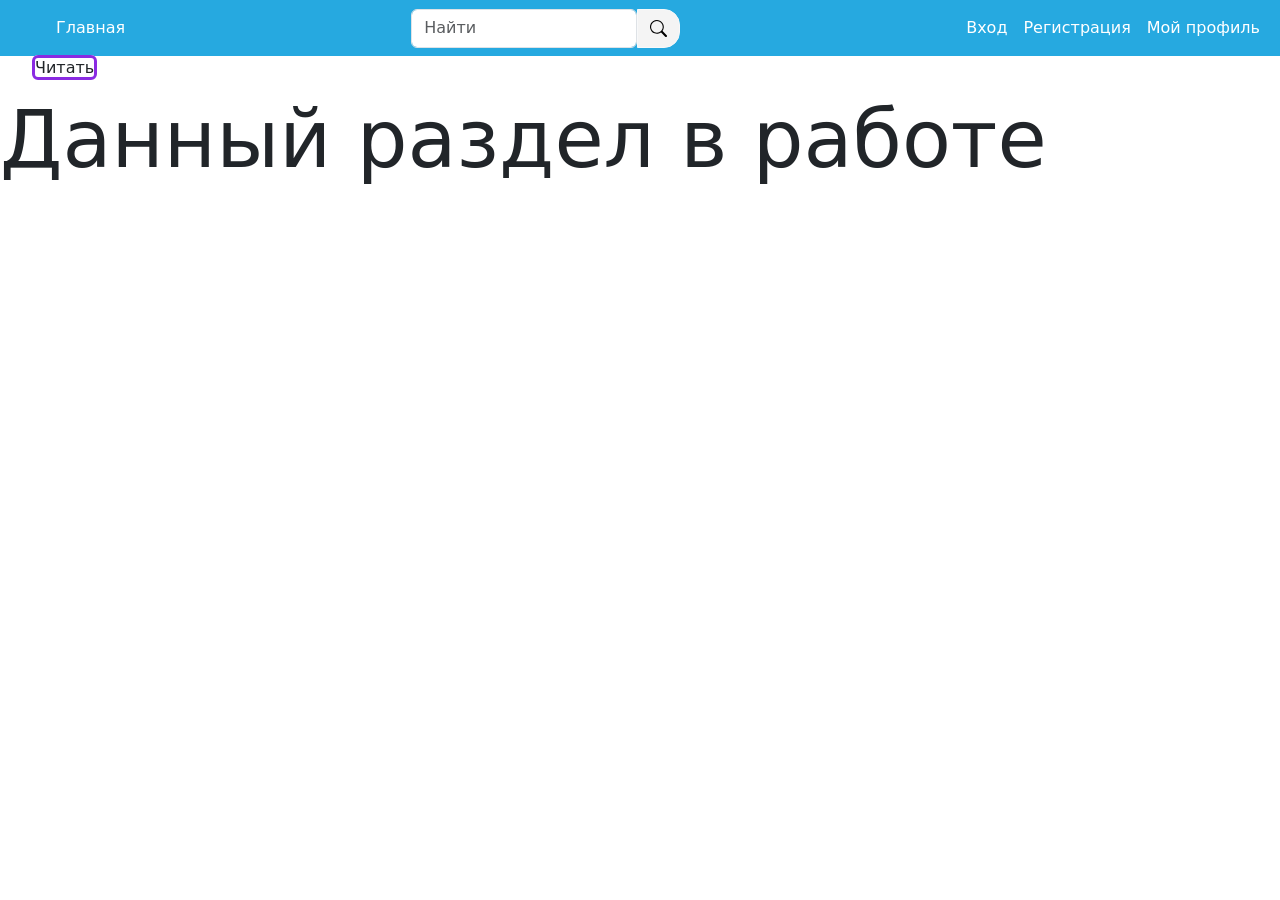
==== card.html @ e9dac55b "main page" ====
<!DOCTYPE html>
<html lang="en">
<head>
    <meta charset="UTF-8">
    <meta name="viewport" content="width=device-width, initial-scale=1.0">
    <title>Card</title>
    <link href="https://cdn.jsdelivr.net/npm/bootstrap@5.3.3/dist/css/bootstrap.min.css" rel="stylesheet"
    integrity="sha384-QWTKZyjpPEjISv5WaRU9OFeRpok6YctnYmDr5pNlyT2bRjXh0JMhjY6hW+ALEwIH" crossorigin="anonymous" />
    <link rel="stylesheet" href="static/styles/style.css">
    <link rel="stylesheet" href="static/styles/card.css">
</head>
<body>

    <header>
        <nav class="navbar navbar-expand-lg">
            <div class="container-fluid">

                <a class="navbar-brand" href="index.html"><img src="static/images/Group 13213f16136.png" alt=""
                        style="width: 100px;"></a>
                <button class="navbar-toggler" type="button" data-bs-toggle="collapse"
                    data-bs-target="#navbarTogglerDemo03" aria-controls="navbarTogglerDemo03" aria-expanded="false"
                    aria-label="Toggle navigation">
                    <span class="navbar-toggler-icon"></span>
                </button>
                <div class="collapse navbar-collapse" id="navbarTogglerDemo03">
                    <ul class="navbar-nav me-auto mb-2 mb-lg-0">

                        <li class="nav-item">
                            <a class="nav-link" style="color: white;" aria-current="page" href="#">Главная</a>
                        </li>
                    </ul>

                    <ul class="navbar-nav flex-grow-2 mx-auto mb-2 mb-lg-0 search">
                        <li>
                            <form class="d-flex flex-nowrap" role="search">
                                <input class="form-control me-0" type="search" placeholder="Найти" aria-label="Search">
                                <button class="btn btn-light btn-search" type="submit">
                                    <svg xmlns="http://www.w3.org/2000/svg" width="17" height="25" fill="currentColor"
                                        class="bi bi-search" viewBox="0 0 16 16">
                                        <path
                                            d="M11.742 10.344a6.5 6.5 0 1 0-1.397 1.398h-.001q.044.06.098.115l3.85 3.85a1 1 0 0 0 1.415-1.414l-3.85-3.85a1 1 0 0 0-.115-.1zM12 6.5a5.5 5.5 0 1 1-11 0 5.5 5.5 0 0 1 11 0" />
                                    </svg>
                                </button>
                            </form>
                        </li>
                    </ul>

                    <ul class="navbar-nav ms-auto mb-2 mb-lg-0">
                        <li class="nav-item">
                            <a class="nav-link" href="login.html">Вход</a>
                        </li>

                        <li class="nav-item">
                            <a class="nav-link" href="registration.html">Регистрация</a>
                        </li>

                        <li class="nav-item">
                            <a class="nav-link" href="#">Мой профиль</a>
                        </li>
                    </ul>

                </div>
            </div>
        </nav>
    </header>


    <section>
        <a class="card" href="https://drive.google.com/file/d/1q5u2R1sts_3LQZ6vhko6XE2-iix-Ll42/view?usp=drive_link">Читать</a>
        <p>Данный раздел в работе</p>
    </section>


    <footer>

    </footer>

    <script src="https://cdn.jsdelivr.net/npm/bootstrap@5.3.3/dist/js/bootstrap.bundle.min.js"
    integrity="sha384-YvpcrYf0tY3lHB60NNkmXc5s9fDVZLESaAA55NDzOxhy9GkcIdslK1eN7N6jIeHz"
    crossorigin="anonymous"></script>
</body>
</html>
---- static/styles/style.css ----
body{
    /* background-color: rgba(255, 255, 255, 0.657) */
    background-image: url()
}
/* Навигационная панель (шапка) */
.nav-item{
    margin-inline: 1;
}

.navbar{
    background-color: #26A9E0;
}

.main{
    float: left !important;
}

.navbar-brand{
    padding-left: 1em;
}

.nav-link{
    color:white
}
    

.search-mobile{
    display: none;
}

@media(max-width: 1000px){
    .search{
        display: none;
    }
    .search-mobile{
        display: inline-block;
        border: solid;
        border-radius: 0;
        border-bottom-right-radius: 1em;
        border-top-right-radius: 1em;
        border-bottom-left-radius:1em;
        border-top-left-radius:1em;
        border-color: grey;

    }
}


.form-search{
    border: none;
    border-radius: 0;
    border-bottom-left-radius:1em;
    border-top-left-radius:1em;
    width: 300px;
}
.btn-search{
    background-color: rgb(244, 244, 244);
    border-radius: 0;
    border-bottom-right-radius: 1em;
    border-top-right-radius: 1em;
}

.navbar-brand:hover{
    animation: anim_logo 2s linear 0s 1 alternate both;
}

@keyframes anim_logo {
	0% {
		animation-timing-function: ease-out;
		transform: scale(1);
		transform-origin: center center;
	}

	10% {
		animation-timing-function: ease-in;
		transform: scale(0.91);
	}

	17% {
		animation-timing-function: ease-out;
		transform: scale(0.98);
	}

	33% {
		animation-timing-function: ease-in;
		transform: scale(0.87);
	}

	45% {
		animation-timing-function: ease-out;
		transform: scale(1);
	}
}

.nav-item:hover{
    background-color: #21a0d6b5;
}

/* Главная часть */
/* Карточки */


.card-text-author{
    font-size: 14px;
    color: slategrey
}

a{
    text-decoration: none;
    color:black
}

.card a:hover{
    color: #0077FF;
}

.card{
    width: 18rem;
}

.card img{
    height: 25rem;
}
---- static/styles/card.css ----
.card{
    margin-left: 2em;
    border: solid;
    border-color:blueviolet;
    display: inline;
    
}

p{
    font-size: 5em;
}
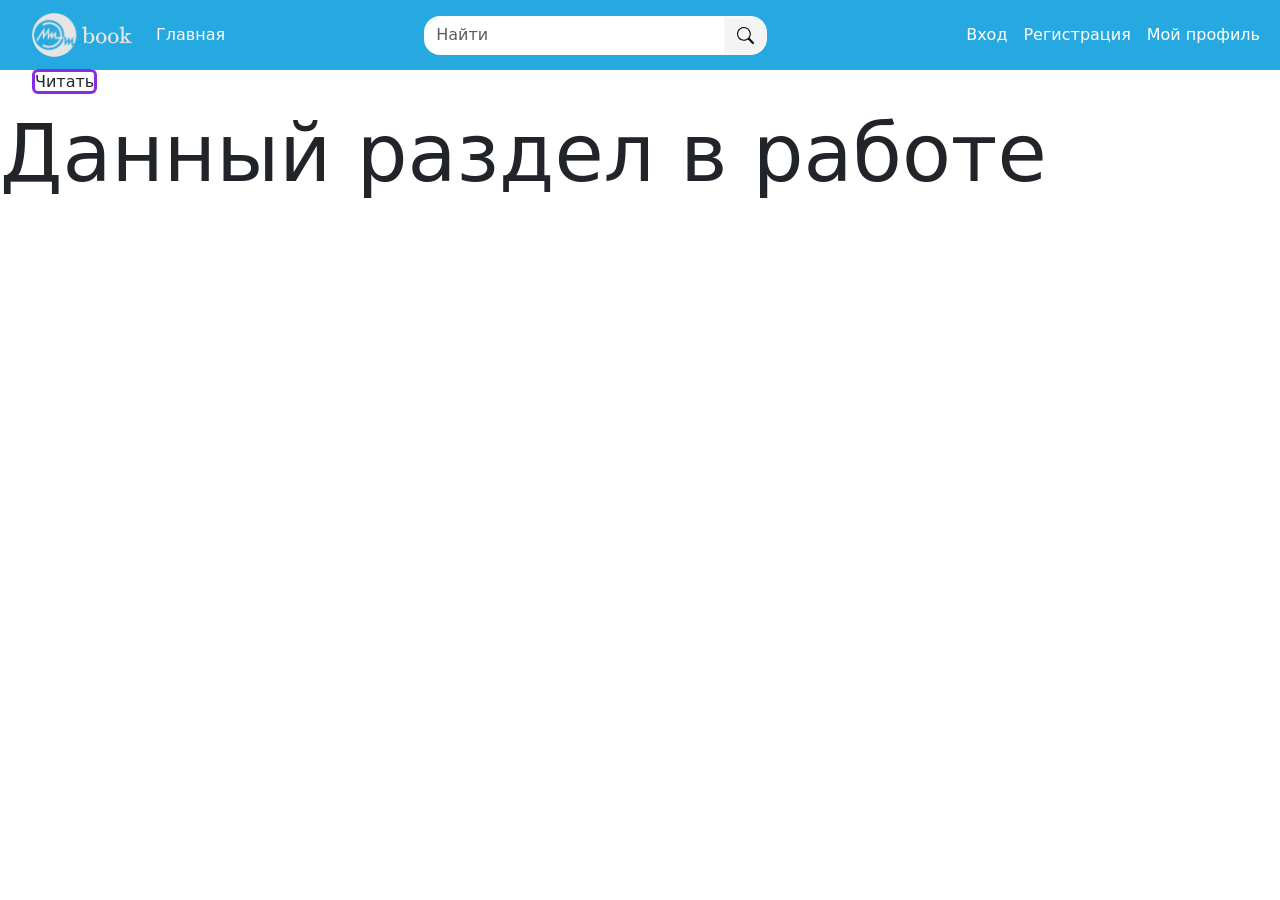
==== commit fcec9ff4: "reg" ====
--- a/card.html
+++ b/card.html
@@ -15,7 +15,7 @@
         <nav class="navbar navbar-expand-lg">
             <div class="container-fluid">
 
-                <a class="navbar-brand" href="index.html"><img src="static/images/Group 13213f16136.png" alt=""
+                <a class="navbar-brand" href="index.html"><img src="static/images/Group 1321316136.svg" alt=""
                         style="width: 100px;"></a>
                 <button class="navbar-toggler" type="button" data-bs-toggle="collapse"
                     data-bs-target="#navbarTogglerDemo03" aria-controls="navbarTogglerDemo03" aria-expanded="false"
@@ -26,14 +26,14 @@
                     <ul class="navbar-nav me-auto mb-2 mb-lg-0">
 
                         <li class="nav-item">
-                            <a class="nav-link" style="color: white;" aria-current="page" href="#">Главная</a>
+                            <a class="nav-link active" style="color: white;" aria-current="page" href="index.html">Главная</a>
                         </li>
                     </ul>
 
                     <ul class="navbar-nav flex-grow-2 mx-auto mb-2 mb-lg-0 search">
                         <li>
                             <form class="d-flex flex-nowrap" role="search">
-                                <input class="form-control me-0" type="search" placeholder="Найти" aria-label="Search">
+                                <input class="form-control me-0 form-search" type="search" placeholder="Найти" aria-label="Search">
                                 <button class="btn btn-light btn-search" type="submit">
                                     <svg xmlns="http://www.w3.org/2000/svg" width="17" height="25" fill="currentColor"
                                         class="bi bi-search" viewBox="0 0 16 16">
@@ -55,7 +55,7 @@
                         </li>
 
                         <li class="nav-item">
-                            <a class="nav-link" href="#">Мой профиль</a>
+                            <a class="nav-link" href="profile.html">Мой профиль</a>
                         </li>
                     </ul>
 
